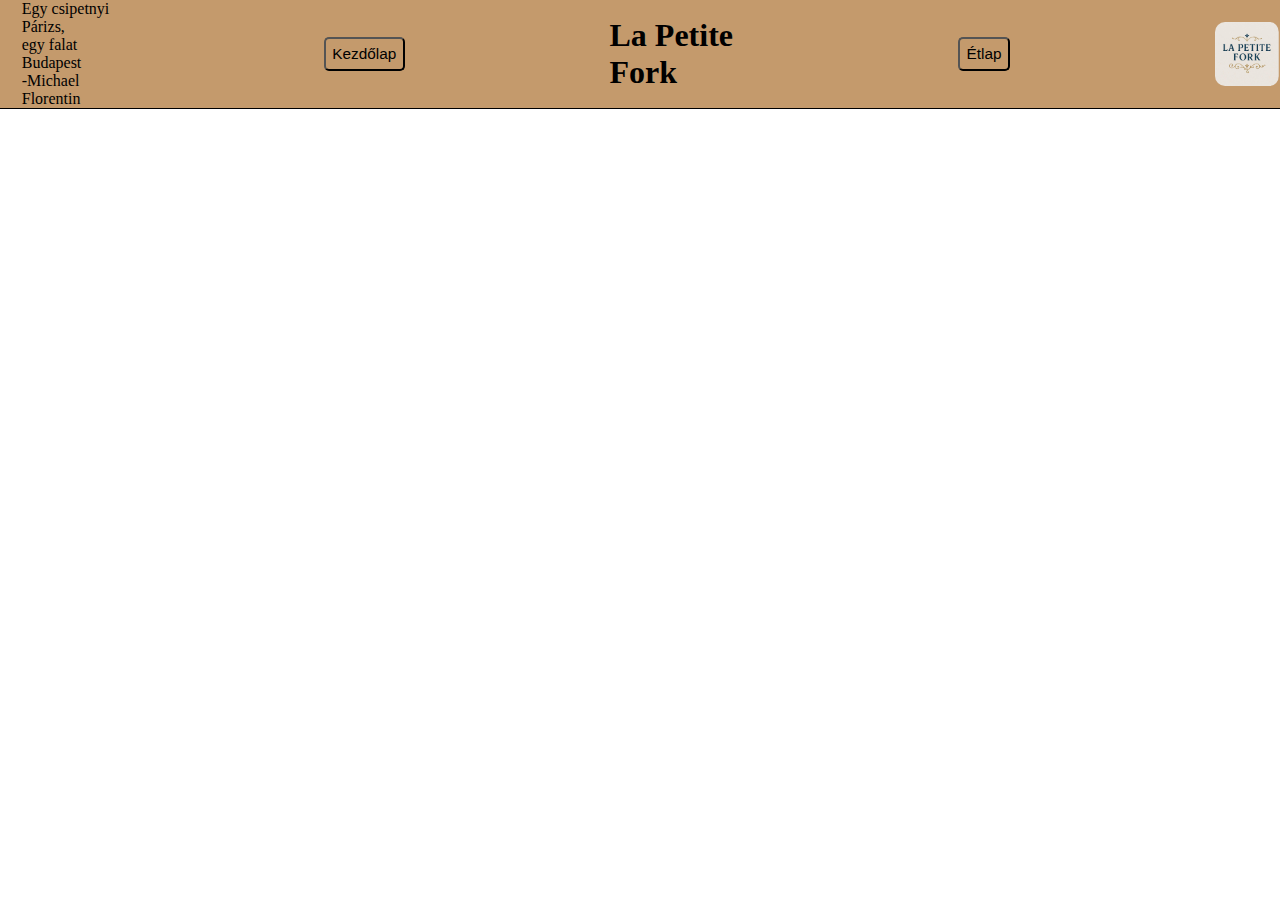
==== index.html @ 5bd21fc4 "gépes header mindjárt kész" ====
<!DOCTYPE html>
<html lang="Hu">
<head>
    <meta charset="UTF-8">
    <meta http-equiv="X-UA-Compatible" content="IE=edge">
    <meta name="viewport" content="width=device-width, initial-scale=1.0">
    <title>La Petite Fork</title>
    <link rel="stylesheet" href="css/index.css">
</head>
<body>
<header>
<p id="slogen">Egy csipetnyi Párizs,<br> egy falat Budapest 
    <br>
    -Michael Florentin
    </p>
    <button class="button" role="button">Kezdőlap</button>

<h1>La Petite Fork</h1>
<button class="button" role="button">Étlap</button>
<img src="assets/Média.jpg">


</header>







</body>
</html>
---- css/index.css ----
*{
    margin: 0%;
    padding: 0%;
}


header{
    display: flex;
    gap: 16vw;
    border-bottom: 1.5px solid black;
    background-color: #C49A6C;
    align-items: center;
}
#slogen{
    padding-left: 1.7vw;
}
img{
    width: 5vw;
    height: 5vw;
    margin-top: 0.5vw;
    margin-bottom: 0.5vw;
    border-radius: 10px;
    padding-right: 0.1vw;
}
button{
    background-color: #C49A6C;
    font-size: 1.2vw;
    padding: 0.5vw;
    border-radius: 5px;
}
button:hover{
    background-color: #2c3e50;
    transition: all 0.35s;
    color: #ffff        ;
  }
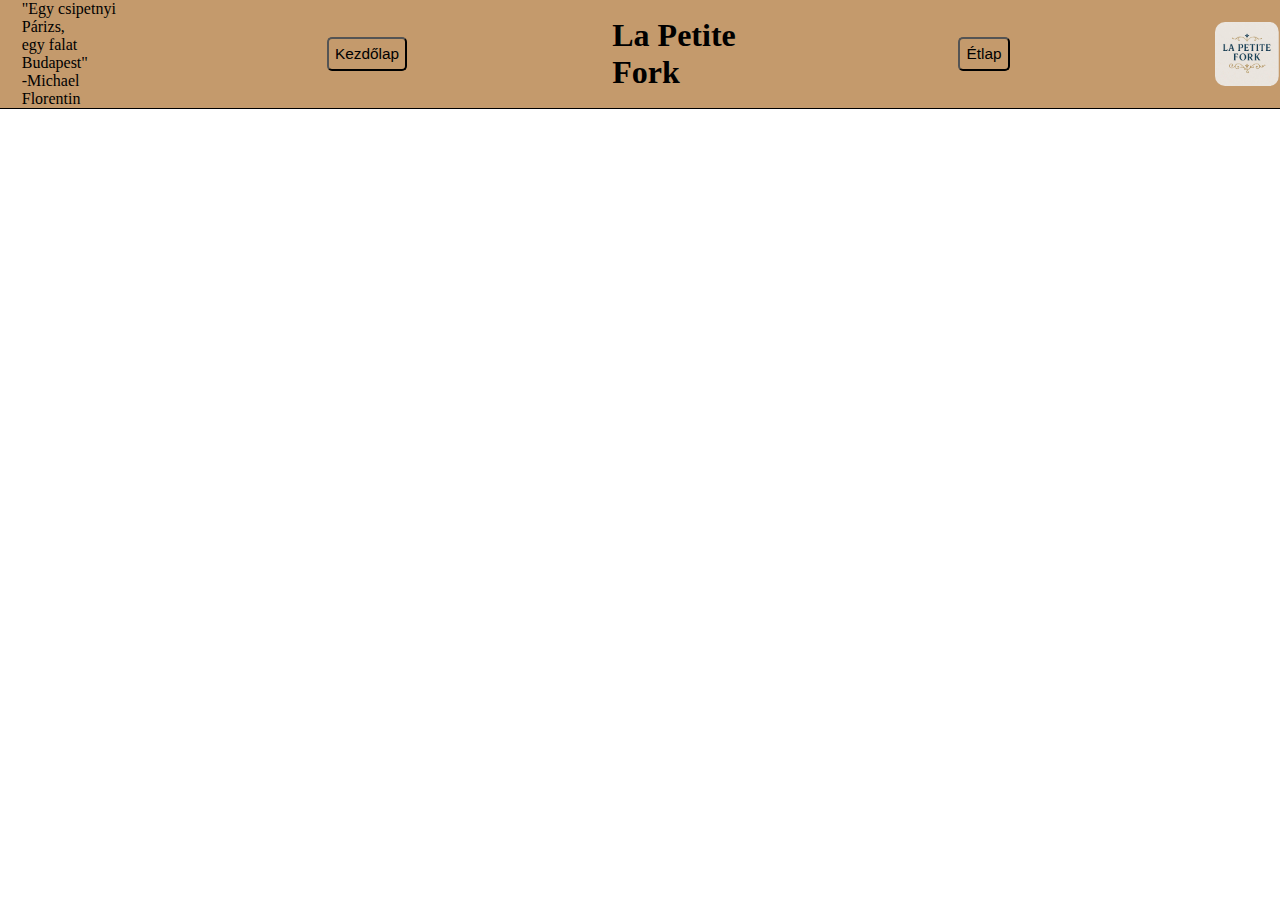
==== commit 1caba3ba: "kész a header mind a 2" ====
--- a/index.html
+++ b/index.html
@@ -9,12 +9,18 @@
 </head>
 <body>
 <header>
-<p id="slogen">Egy csipetnyi Párizs,<br> egy falat Budapest 
+<p id="slogen">"Egy csipetnyi Párizs,<br> egy falat Budapest" 
     <br>
     -Michael Florentin
     </p>
     <button class="button" role="button">Kezdőlap</button>
-
+    <div class="dropdown" style="float:left;">
+        <button class="dropbtn"><img src="https://icon-library.com/images/hamburger-menu-icon-transparent/hamburger-menu-icon-transparent-21.jpg"</button>
+        <div class="dropdown-content" style="left:0;">
+        <a href="#">Kezdőlap</a>
+        <a href="#">Étlap</a>
+        </div>
+      </div>
 <h1>La Petite Fork</h1>
 <button class="button" role="button">Étlap</button>
 <img src="assets/Média.jpg">
--- a/css/index.css
+++ b/css/index.css
@@ -32,4 +32,62 @@
     background-color: #2c3e50;
     transition: all 0.35s;
     color: #ffff        ;
+  }
+  .dropdown{
+    display: none;
+  }
+
+@media screen and (max-width:600px) {
+    #slogen{
+       display: none;
+    }
+    .button{
+        display: none;
+    }
+    img{
+        width: 10vw;
+        height: 10vw;
+
+    }
+    .dropdown{
+        display: inline;
+      }
+      .dropbtn {
+
+        color: white;
+        margin: 1vw;
+        font-size: 16px;
+        border: none;
+        cursor: pointer;
+      }
+      
+      .dropdown {
+        position: relative;
+        display: inline-block;
+        
+      }
+      
+      .dropdown-content {
+        display: none;
+        position: absolute;
+        right: 0;
+        background-color: #f9f9f9;
+        min-width: 160px;
+        box-shadow: 0px 8px 16px 0px rgba(0,0,0,0.2);
+        z-index: 1;
+      }
+      
+      .dropdown-content a {
+        color: black;
+        padding: 12px 16px;
+        text-decoration: none;
+        display: block;
+      }
+ 
+
+      .dropdown:hover .dropdown-content {
+        display: block;
+      }
+      
+     
   }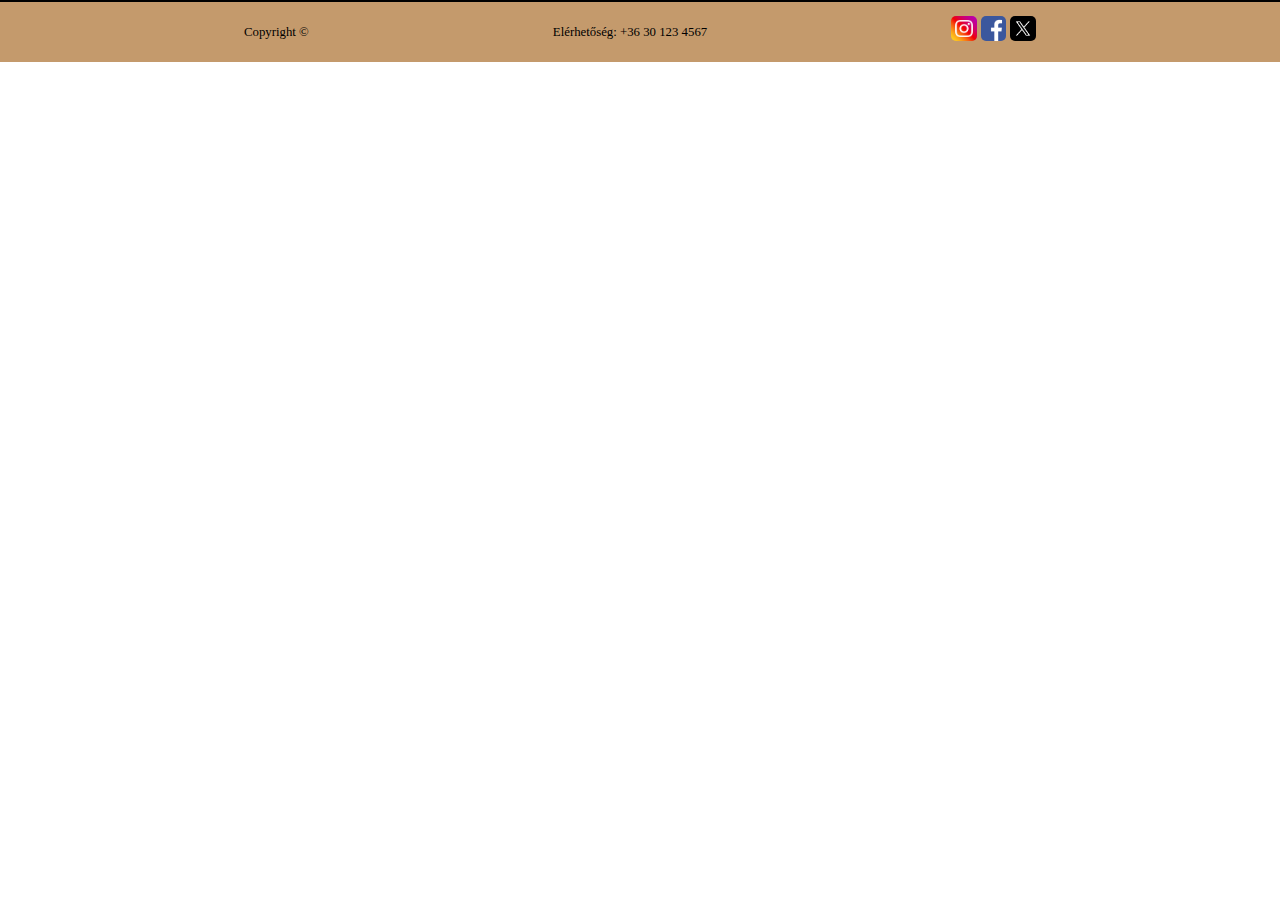
==== commit 14ed084f: "footer kész" ====
--- a/index.html
+++ b/index.html
@@ -1,38 +1,24 @@
 <!DOCTYPE html>
-<html lang="Hu">
+<html lang="hu">
 <head>
     <meta charset="UTF-8">
     <meta http-equiv="X-UA-Compatible" content="IE=edge">
     <meta name="viewport" content="width=device-width, initial-scale=1.0">
-    <title>La Petite Fork</title>
     <link rel="stylesheet" href="css/index.css">
+    <title>La petite fork</title>
 </head>
 <body>
-<header>
-<p id="slogen">"Egy csipetnyi Párizs,<br> egy falat Budapest" 
-    <br>
-    -Michael Florentin
-    </p>
-    <button class="button" role="button">Kezdőlap</button>
-    <div class="dropdown" style="float:left;">
-        <button class="dropbtn"><img src="https://icon-library.com/images/hamburger-menu-icon-transparent/hamburger-menu-icon-transparent-21.jpg"</button>
-        <div class="dropdown-content" style="left:0;">
-        <a href="#">Kezdőlap</a>
-        <a href="#">Étlap</a>
-        </div>
-      </div>
-<h1>La Petite Fork</h1>
-<button class="button" role="button">Étlap</button>
-<img src="assets/Média.jpg">
-
-
-</header>
-
-
-
-
-
-
-
+    <selction> </selction>
+    <footer>
+        <p class="copyright">Copyright ©</p>
+        <p class="elerhetoseg">Elérhetőség: +36 30 123 4567 </p>
+        <p class="szlogen">"Egy csipetnyi Párizs,<br> egy falat Budapest"<br> - Michel Florentin</p>
+        <section>
+            <a href="https://www.instagram.com/" target="_blank"><img class="ig" src="images/Instagram-icon.png" alt="Instagram logo"></a>
+            <a href="https://www.facebook.com/" target="_blank"><img class="fb" src="images/facebook-icon.png" alt="Facebook logo"></a>
+            <a href="https://www.x.com/" target="_blank"><img class="x" src="images/x-icon.avif" alt="X logo"></a>
+        </section>
+        
+    </footer>
 </body>
 </html>--- a/css/index.css
+++ b/css/index.css
@@ -1,93 +1,59 @@
 *{
-    margin: 0%;
-    padding: 0%;
+    margin:0;
+    padding:0;
+    
 }
+@media screen and (max-width: 600px){
 
-
-header{
-    display: flex;
-    gap: 16vw;
-    border-bottom: 1.5px solid black;
-    background-color: #C49A6C;
-    align-items: center;
+    footer{
+        display: flex;
+        justify-content: space-evenly;
+        border-top: 2px solid black;
+        margin:0;
+        padding:0;
+        align-items: center;
+        background-color: #C49A6C;
+    }
+    p{
+        font-size: 10px;
+    }   
+    section{
+        display: none;
+    }
+    
+    .terms{
+        display:none;
+    }
 }
-#slogen{
-    padding-left: 1.7vw;
-}
-img{
-    width: 5vw;
-    height: 5vw;
-    margin-top: 0.5vw;
-    margin-bottom: 0.5vw;
-    border-radius: 10px;
-    padding-right: 0.1vw;
-}
-button{
-    background-color: #C49A6C;
-    font-size: 1.2vw;
-    padding: 0.5vw;
-    border-radius: 5px;
-}
-button:hover{
-    background-color: #2c3e50;
-    transition: all 0.35s;
-    color: #ffff        ;
-  }
-  .dropdown{
-    display: none;
-  }
-
-@media screen and (max-width:600px) {
-    #slogen{
-       display: none;
+@media screen and (min-width: 600px){
+    footer{
+        display: flex;
+        flex-wrap: wrap;
+        justify-content: space-evenly;
+        border-top: 2px solid black;
+        margin:0;
+        padding:0;
+        background-color: #C49A6C;
+        line-height: 25px;
+        height:60px;
+        align-items: center;
+        border-radius: 0%;
     }
-    .button{
+    p{
+        font-size: 1vw;
+    }
+    .szlogen{
         display: none;
     }
     img{
-        width: 10vw;
-        height: 10vw;
-
+        height:2vw;
+        width: 2vw;
+        border-radius: 5px; 
     }
-    .dropdown{
-        display: inline;
-      }
-      .dropbtn {
-
-        color: white;
-        margin: 1vw;
-        font-size: 16px;
-        border: none;
-        cursor: pointer;
-      }
-      
-      .dropdown {
-        position: relative;
-        display: inline-block;
-        
-      }
-      
-      .dropdown-content {
-        display: none;
-        position: absolute;
-        right: 0;
-        background-color: #f9f9f9;
-        min-width: 160px;
-        box-shadow: 0px 8px 16px 0px rgba(0,0,0,0.2);
-        z-index: 1;
-      }
-      
-      .dropdown-content a {
-        color: black;
-        padding: 12px 16px;
-        text-decoration: none;
-        display: block;
-      }
- 
-
-      .dropdown:hover .dropdown-content {
-        display: block;
-      }
-      
-     
-  }+    .ig{
+        border-radius: 5px; 
+    }
+    .fb{
+        border-radius: 5px; 
+    }
+}
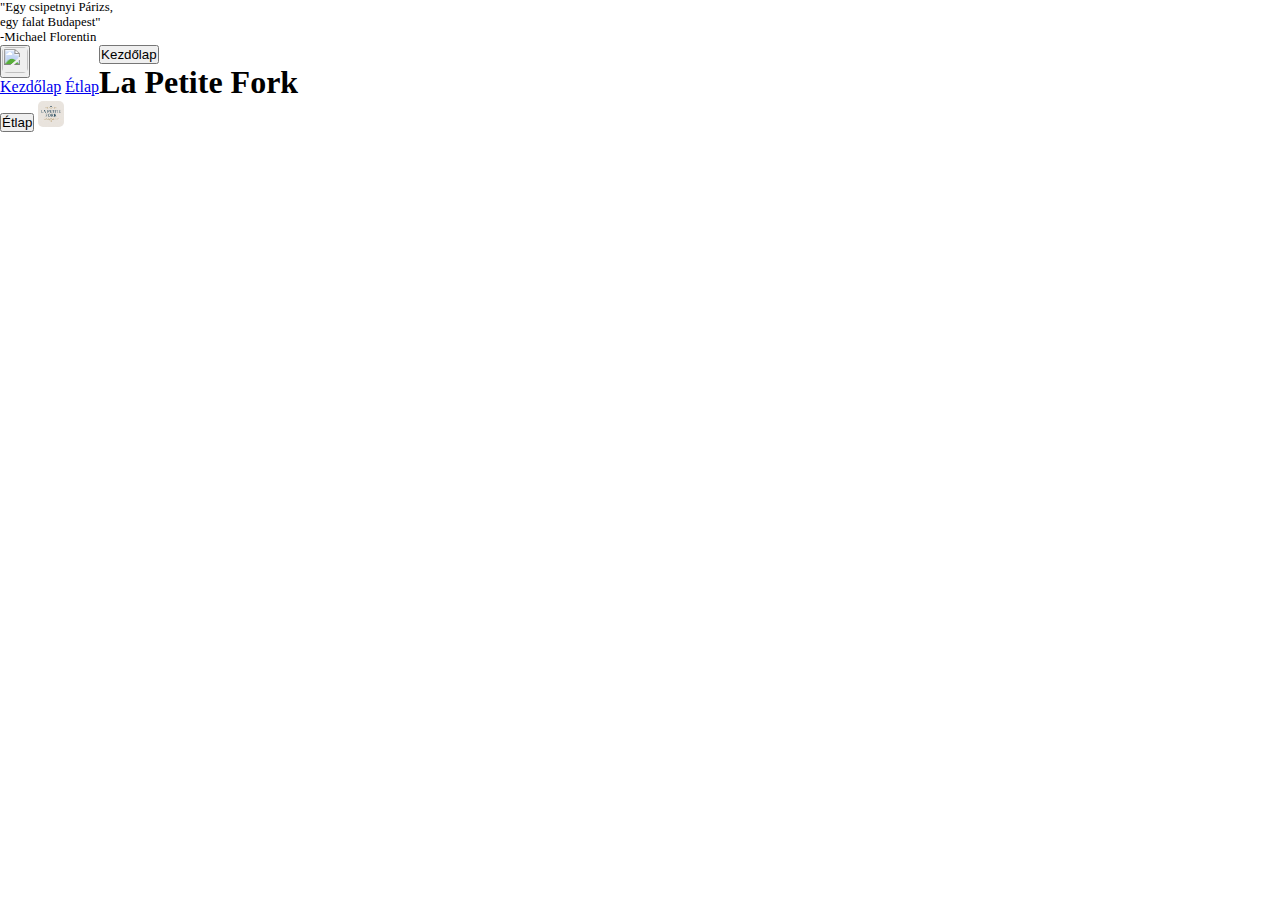
==== commit 8f9e544f: "header kész" ====
--- a/index.html
+++ b/index.html
@@ -1,24 +1,38 @@
 <!DOCTYPE html>
-<html lang="hu">
+<html lang="Hu">
 <head>
     <meta charset="UTF-8">
     <meta http-equiv="X-UA-Compatible" content="IE=edge">
     <meta name="viewport" content="width=device-width, initial-scale=1.0">
+    <title>La Petite Fork</title>
     <link rel="stylesheet" href="css/index.css">
-    <title>La petite fork</title>
 </head>
 <body>
-    <selction> </selction>
-    <footer>
-        <p class="copyright">Copyright ©</p>
-        <p class="elerhetoseg">Elérhetőség: +36 30 123 4567 </p>
-        <p class="szlogen">"Egy csipetnyi Párizs,<br> egy falat Budapest"<br> - Michel Florentin</p>
-        <section>
-            <a href="https://www.instagram.com/" target="_blank"><img class="ig" src="images/Instagram-icon.png" alt="Instagram logo"></a>
-            <a href="https://www.facebook.com/" target="_blank"><img class="fb" src="images/facebook-icon.png" alt="Facebook logo"></a>
-            <a href="https://www.x.com/" target="_blank"><img class="x" src="images/x-icon.avif" alt="X logo"></a>
-        </section>
-        
-    </footer>
+<header>
+<p id="slogen">"Egy csipetnyi Párizs,<br> egy falat Budapest" 
+    <br>
+    -Michael Florentin
+    </p>
+    <button class="button" role="button">Kezdőlap</button>
+    <div class="dropdown" style="float:left;">
+        <button class="dropbtn"><img src="https://icon-library.com/images/hamburger-menu-icon-transparent/hamburger-menu-icon-transparent-21.jpg"></button>
+        <div class="dropdown-content" style="left:0;">
+        <a href="#">Kezdőlap</a>
+        <a href="#">Étlap</a>
+        </div>
+      </div>
+<h1>La Petite Fork</h1>
+<button class="button" role="button">Étlap</button>
+<img src="assets/Média.jpg">
+
+
+</header>
+
+
+
+
+
+
+
 </body>
 </html>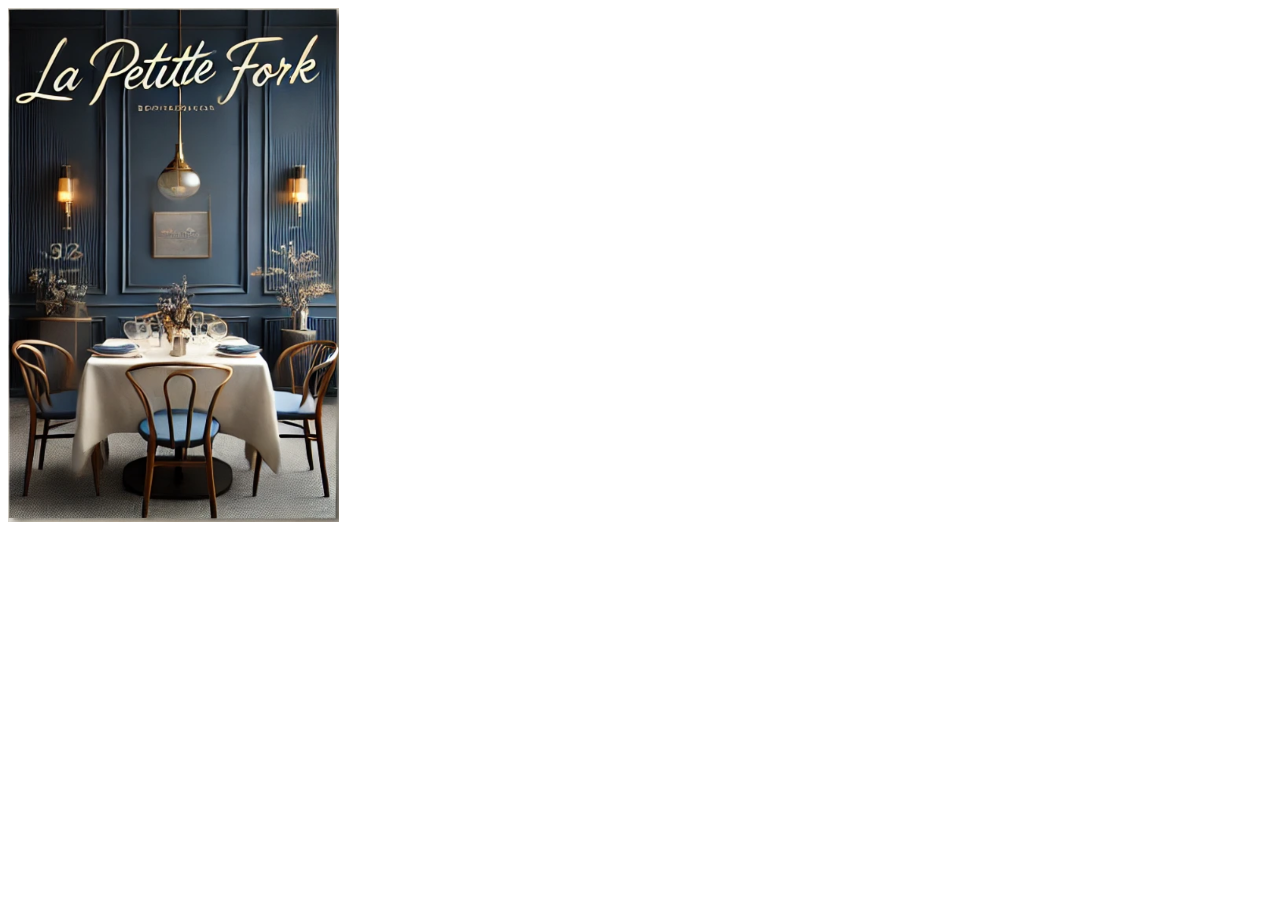
==== commit b6625326: "asda" ====
--- a/index.html
+++ b/index.html
@@ -1,38 +1,13 @@
 <!DOCTYPE html>
-<html lang="Hu">
+<html lang="en">
 <head>
     <meta charset="UTF-8">
-    <meta http-equiv="X-UA-Compatible" content="IE=edge">
     <meta name="viewport" content="width=device-width, initial-scale=1.0">
+    <meta http-equiv="X-UA-Compatible" content="ie=edge">
     <title>La Petite Fork</title>
     <link rel="stylesheet" href="css/index.css">
 </head>
 <body>
-<header>
-<p id="slogen">"Egy csipetnyi Párizs,<br> egy falat Budapest" 
-    <br>
-    -Michael Florentin
-    </p>
-    <button class="button" role="button">Kezdőlap</button>
-    <div class="dropdown" style="float:left;">
-        <button class="dropbtn"><img src="https://icon-library.com/images/hamburger-menu-icon-transparent/hamburger-menu-icon-transparent-21.jpg"></button>
-        <div class="dropdown-content" style="left:0;">
-        <a href="#">Kezdőlap</a>
-        <a href="#">Étlap</a>
-        </div>
-      </div>
-<h1>La Petite Fork</h1>
-<button class="button" role="button">Étlap</button>
-<img src="assets/Média.jpg">
-
-
-</header>
-
-
-
-
-
-
-
+    <img src="images/etterem.PNG">
 </body>
 </html>--- a/css/index.css
+++ b/css/index.css
@@ -1,59 +1,6 @@
-*{
-    margin:0;
-    padding:0;
-    
-}
-@media screen and (max-width: 600px){
-
-    footer{
-        display: flex;
-        justify-content: space-evenly;
-        border-top: 2px solid black;
-        margin:0;
-        padding:0;
-        align-items: center;
-        background-color: #C49A6C;
+@media only screen and (max-width: 600px){
+    img{
+        width:100vw;
+        
     }
-    p{
-        font-size: 10px;
-    }   
-    section{
-        display: none;
-    }
-    
-    .terms{
-        display:none;
-    }
-}
-@media screen and (min-width: 600px){
-    footer{
-        display: flex;
-        flex-wrap: wrap;
-        justify-content: space-evenly;
-        border-top: 2px solid black;
-        margin:0;
-        padding:0;
-        background-color: #C49A6C;
-        line-height: 25px;
-        height:60px;
-        align-items: center;
-        border-radius: 0%;
-    }
-    p{
-        font-size: 1vw;
-    }
-    .szlogen{
-        display: none;
-    }
-    img{
-        height:2vw;
-        width: 2vw;
-        border-radius: 5px; 
-    }
-    .ig{
-        border-radius: 5px; 
-    }
-    .fb{
-        border-radius: 5px; 
-    }
-}
+}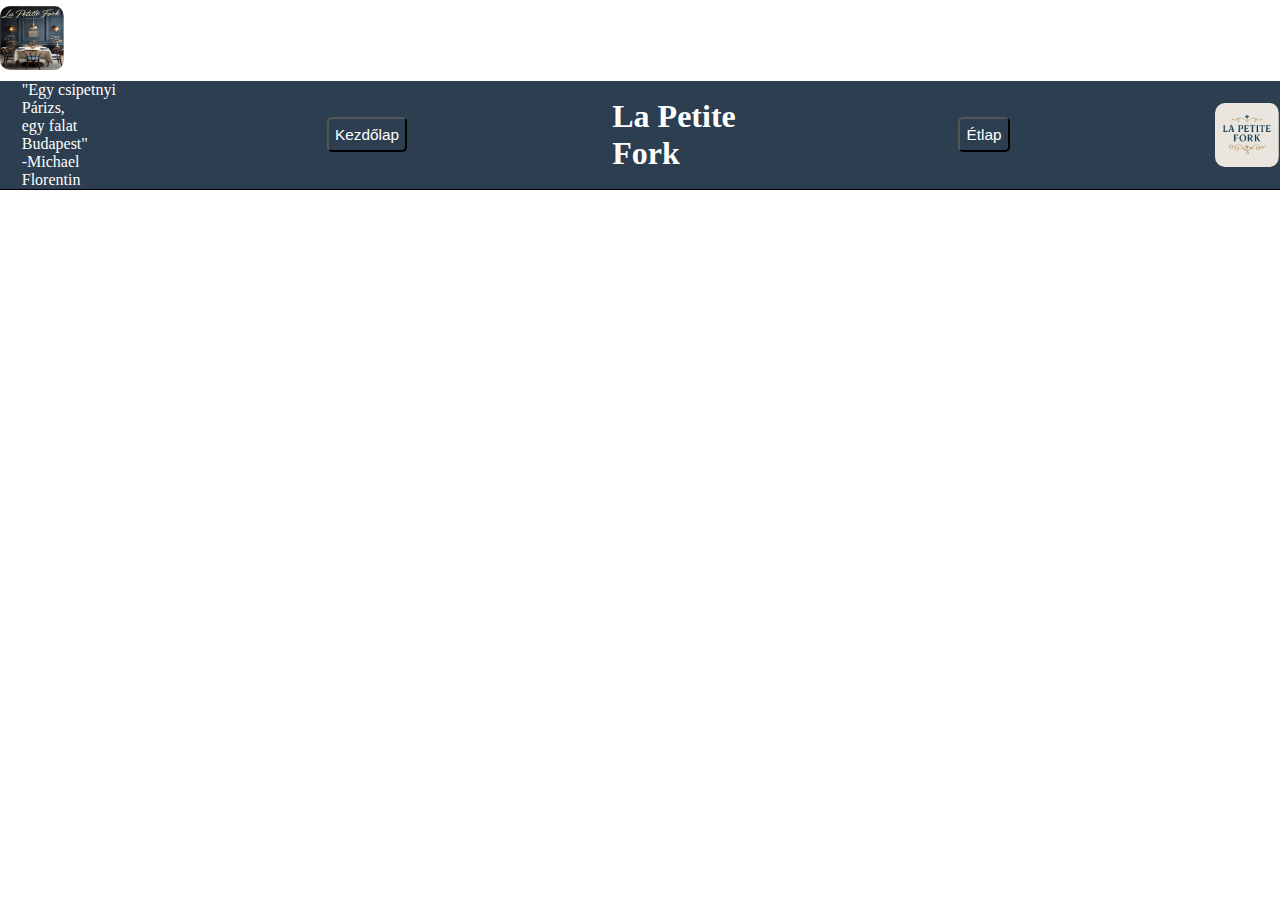
==== commit 38d3188f: "add" ====
--- a/index.html
+++ b/index.html
@@ -4,10 +4,41 @@
     <meta charset="UTF-8">
     <meta name="viewport" content="width=device-width, initial-scale=1.0">
     <meta http-equiv="X-UA-Compatible" content="ie=edge">
+<html lang="Hu">
+<head>
+    <meta charset="UTF-8">
+    <meta http-equiv="X-UA-Compatible" content="IE=edge">
+    <meta name="viewport" content="width=device-width, initial-scale=1.0">
     <title>La Petite Fork</title>
     <link rel="stylesheet" href="css/index.css">
 </head>
 <body>
     <img src="images/etterem.PNG">
+<header>
+<p id="slogen">"Egy csipetnyi Párizs,<br> egy falat Budapest" 
+    <br>
+    -Michael Florentin
+    </p>
+    <button class="button" role="button">Kezdőlap</button>
+    <div class="dropdown" style="float:left;">
+        <button class="dropbtn"><img src="https://icon-library.com/images/hamburger-menu-icon-transparent/hamburger-menu-icon-transparent-21.jpg"></button>
+        <div class="dropdown-content" style="left:0;">
+        <a href="#">Kezdőlap</a>
+        <a href="#">Étlap</a>
+        </div>
+      </div>
+<h1>La Petite Fork</h1>
+<button class="button" role="button">Étlap</button>
+<img src="assets/Média.jpg">
+
+
+</header>
+
+
+
+
+
+
+
 </body>
 </html>--- a/css/index.css
+++ b/css/index.css
@@ -3,4 +3,100 @@
         width:100vw;
         
     }
-}+}
+*{
+    margin: 0%;
+    padding: 0%;
+}
+
+
+header{
+    position: sticky;
+    display: flex;
+    gap: 16vw;
+    border-bottom: 1.5px solid black;
+    background-color: #2c3e50;
+    align-items: center;
+    color: #ffff;
+}
+#slogen{
+    padding-left: 1.7vw;
+}
+img{
+    width: 5vw;
+    height: 5vw;
+    margin-top: 0.5vw;
+    margin-bottom: 0.5vw;
+    border-radius: 10px;
+    padding-right: 0.1vw;
+}
+button{
+  color: #ffff;
+    background-color: #2c3e50;
+    font-size: 1.2vw;
+    padding: 0.5vw;
+    border-radius: 5px;
+}
+button:hover{
+    background-color: #C49A6C;
+    transition: all 0.35s;
+    color: #000        ;
+  }
+  .dropdown{
+    display: none;
+  }
+
+@media screen and (max-width:600px) {
+    #slogen{
+       display: none;
+    }
+    .button{
+        display: none;
+    }
+    img{
+        width: 10vw;
+        height: 10vw;
+
+    }
+    .dropdown{
+        display: inline;
+      }
+      .dropbtn {
+
+        color: white;
+        margin: 1vw;
+        font-size: 16px;
+        border: none;
+        cursor: pointer;
+      }
+      
+      .dropdown {
+        position: relative;
+        display: inline-block;
+        
+      }
+      
+      .dropdown-content {
+        display: none;
+        position: absolute;
+        right: 0;
+        background-color: #f9f9f9;
+        min-width: 160px;
+        box-shadow: 0px 8px 16px 0px rgba(0,0,0,0.2);
+        z-index: 1;
+      }
+      
+      .dropdown-content a {
+        color: black;
+        padding: 12px 16px;
+        text-decoration: none;
+        display: block;
+      }
+ 
+
+      .dropdown:hover .dropdown-content {
+        display: block;
+      }
+      
+     
+  }
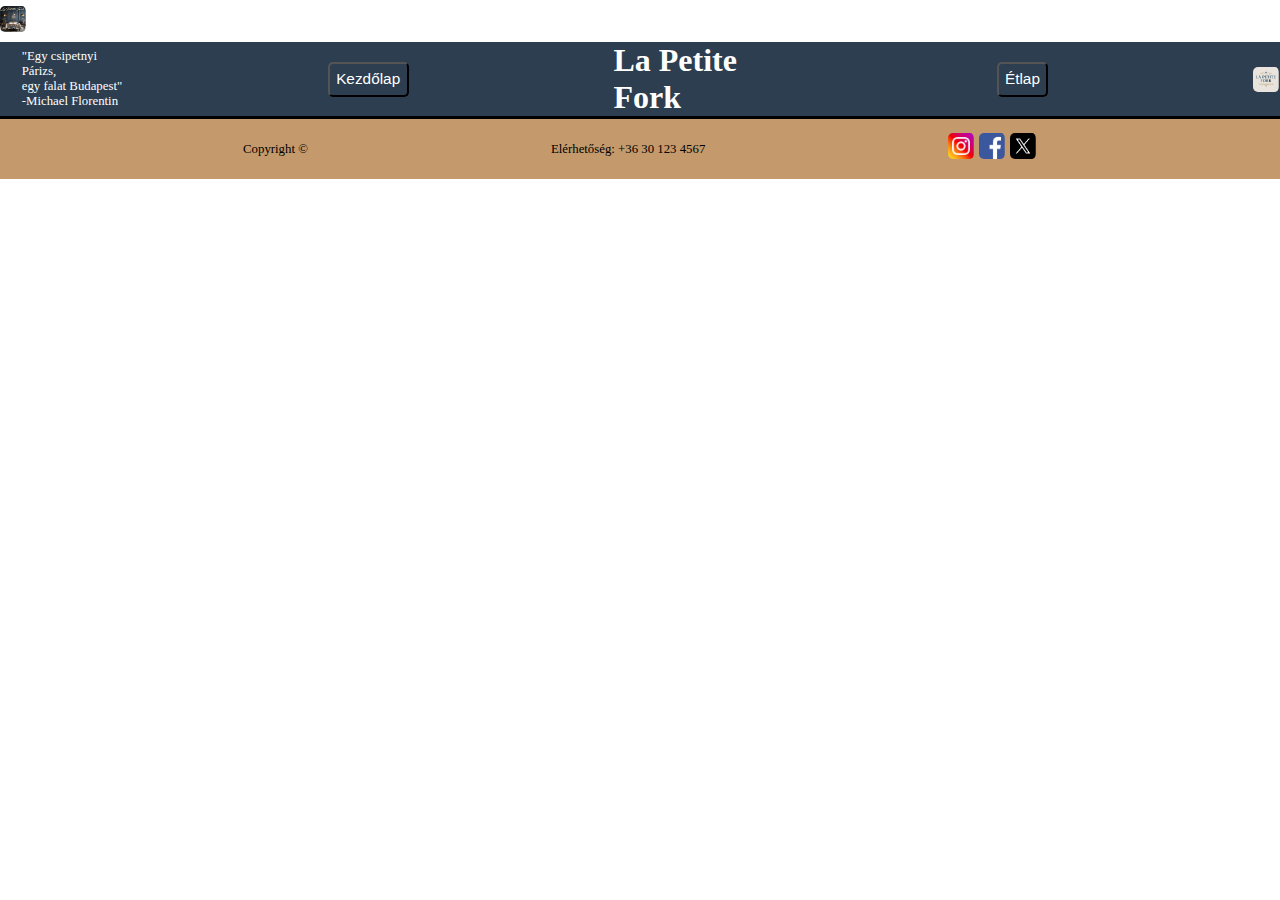
==== commit 897160ff: "." ====
--- a/index.html
+++ b/index.html
@@ -1,10 +1,5 @@
 <!DOCTYPE html>
-<html lang="en">
-<head>
-    <meta charset="UTF-8">
-    <meta name="viewport" content="width=device-width, initial-scale=1.0">
-    <meta http-equiv="X-UA-Compatible" content="ie=edge">
-<html lang="Hu">
+<html lang="hu">
 <head>
     <meta charset="UTF-8">
     <meta http-equiv="X-UA-Compatible" content="IE=edge">
@@ -20,25 +15,29 @@
     -Michael Florentin
     </p>
     <button class="button" role="button">Kezdőlap</button>
-    <div class="dropdown" style="float:left;">
+        <div class="dropdown" style="float:left;">
         <button class="dropbtn"><img src="https://icon-library.com/images/hamburger-menu-icon-transparent/hamburger-menu-icon-transparent-21.jpg"></button>
-        <div class="dropdown-content" style="left:0;">
-        <a href="#">Kezdőlap</a>
-        <a href="#">Étlap</a>
+            <div class="dropdown-content" style="left:0;">
+            <a href="#">Kezdőlap</a>
+            <a href="#">Étlap</a>
+            </div>
         </div>
-      </div>
-<h1>La Petite Fork</h1>
-<button class="button" role="button">Étlap</button>
-<img src="assets/Média.jpg">
-
-
+        <h1>La Petite Fork</h1>
+    <button class="button" role="button">Étlap</button>
+    <img src="assets/Média.jpg">
 </header>
 
-
-
-
-
-
-
+    <selction> </selction>
+    <footer>
+        <p class="copyright">Copyright ©</p>
+        <p class="elerhetoseg">Elérhetőség: +36 30 123 4567 </p>
+        <p class="szlogen">"Egy csipetnyi Párizs,<br> egy falat Budapest"<br> - Michel Florentin</p>
+        <section>
+            <a href="https://www.instagram.com/" target="_blank"><img class="ig" src="images/Instagram-icon.png" alt="Instagram logo"></a>
+            <a href="https://www.facebook.com/" target="_blank"><img class="fb" src="images/facebook-icon.png" alt="Facebook logo"></a>
+            <a href="https://www.x.com/" target="_blank"><img class="x" src="images/x-icon.avif" alt="X logo"></a>
+        </section>
+        
+    </footer>
 </body>
 </html>--- a/css/index.css
+++ b/css/index.css
@@ -1,3 +1,4 @@
+<<<<<<< HEAD
 @media only screen and (max-width: 600px){
     img{
         width:100vw;
@@ -100,3 +101,64 @@
       
      
   }
+=======
+*{
+    margin:0;
+    padding:0;
+    
+}
+@media screen and (max-width: 600px){
+
+    footer{
+        display: flex;
+        justify-content: space-evenly;
+        border-top: 2px solid black;
+        margin:0;
+        padding:0;
+        align-items: center;
+        background-color: #C49A6C;
+    }
+    p{
+        font-size: 10px;
+    }   
+    section{
+        display: none;
+    }
+    
+    .terms{
+        display:none;
+    }
+}
+@media screen and (min-width: 600px){
+    footer{
+        display: flex;
+        flex-wrap: wrap;
+        justify-content: space-evenly;
+        border-top: 2px solid black;
+        margin:0;
+        padding:0;
+        background-color: #C49A6C;
+        line-height: 25px;
+        height:60px;
+        align-items: center;
+        border-radius: 0%;
+    }
+    p{
+        font-size: 1vw;
+    }
+    .szlogen{
+        display: none;
+    }
+    img{
+        height:2vw;
+        width: 2vw;
+        border-radius: 5px; 
+    }
+    .ig{
+        border-radius: 5px; 
+    }
+    .fb{
+        border-radius: 5px; 
+    }
+}
+>>>>>>> footer
